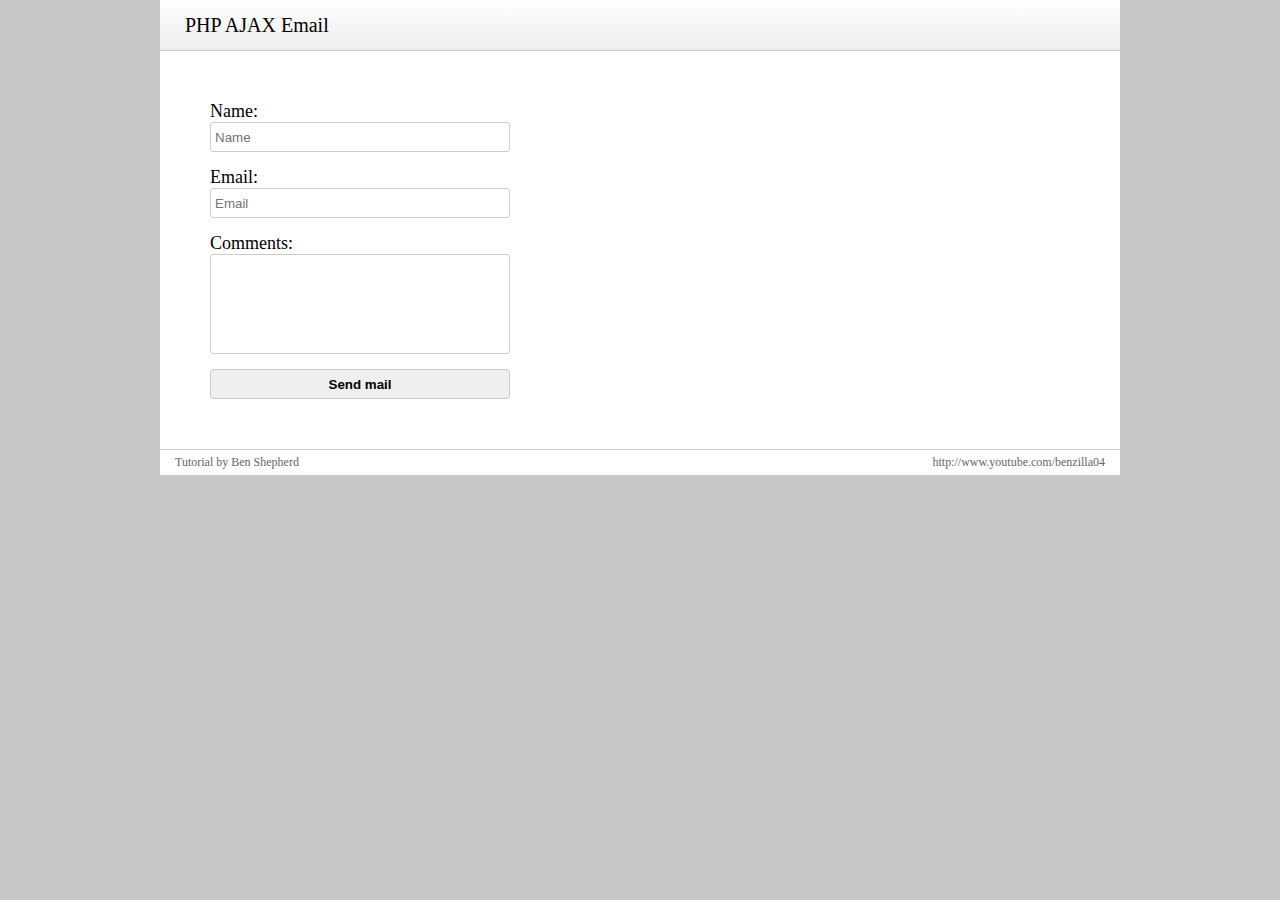
==== oscar/index.html @ 18c6cd57 "Agregar formulario de ejemplo para hacer pruebas" ====
<html>
<head>
<title>PHP AJAX Email</title>
<link rel="stylesheet" type="text/css" href="style/css2.css" />
<script src="//ajax.googleapis.com/ajax/libs/jquery/1.9.1/jquery.min.js"></script>
<script>
	var ajax = {
		isSubmiting: false,
		send: function() {
			
			if(ajax.isSubmiting == false) {
				ajax.isSubmiting = true;
				
				var userName = $("input[name=name]").val();
				var userEmail = $("input[name=email]").val();
				var userComments = $("textarea").val();
				
				if(userName == "" || userEmail == "" || userComments == "")
					alert("Form not complete");
				else {
					
					ajax.SetText("Sending...");
					$.post("sendmail.php", {
						name: userName, email: userEmail, comments: userComments	
					}, function(data) {
						if(data == "true") {
							ajax.SetText("Sent!");	
						} else {
							ajax.SetText("Send mail");
							alert(data);	
						}
						
						ajax.isSubmiting = false;
					});
				}
			}
			else alert("You can only send 1 email at a time");
		},
		SetText: function(text) {
			$("input[type=button]").val(text);
		}
	}
</script>
</head>

<body>
	<div id="wrapper">
		<div id="title">
			<p>PHP AJAX Email</p>
		</div>
		<div id="content">
			<p>Name:<br />
			<input type="text" class="txtbox" name="name" placeholder="Name"></p>
			<p>Email:<br />
			<input type="text" class="txtbox" name="email" placeholder="Email"></p>
			<p>Comments:<br />
			<textarea name="comments"></textarea></p>
			<input type="button" value="Send mail" onClick="ajax.send()" class="btn">
		</div>
		<div id="footer">
			<p>Tutorial by Ben Shepherd</p><a href="http://www.youtube.com/benzilla04">http://www.youtube.com/benzilla04</a>
		</div>
	</div>
</body>
</html>
---- oscar/style/css2.css ----
* {
	padding:0;
	margin:0;
}
body, html {
	width:100%;
	height:100%;
}
body {
	font-family:Calibri;
	background:rgb(200,200,200);
}
#wrapper {
	width:960px;
	min-height:400px;
	margin:0 auto;
	background:#fff;
}
#title {
	height:50px;
	line-height:50px;
	border-bottom:1px solid #ccc;
	background-image:-webkit-linear-gradient(#fff 0%, #eee 100%);
	background-image:-khtml-linear-gradient(#fff 0%, #eee 100%);
	background-image:-ms-linear-gradient(#fff 0%, #eee 100%);
	background-image:-o-linear-gradient(#fff 0%, #eee 100%);
	background-image:-linear-gradient(#fff 0%, #eee 100%);
}
#title p {
	margin-left:25px;
	font-size:20px;
	font-family:Cambria;
}
#content {
	margin:50px;	
}
#content p {
	font-size:18px;
	font-family:Cambria;
	margin-top:15px;
}
.txtbox, textarea, .btn {
	padding:4px;
	width:300px;
	height:30px;
	border-radius:3px;
	border:1px solid #ccc;
}
textarea {
	height:100px;
	resize:none;
	margin-bottom:15px;
}
.btn {
	font-weight:bold;
}
.btn:hover {
	text-decoration:underline;
	cursor:pointer;	
}
#footer {
	width:100%;
	height:25px;
	line-height:25px;
	border-top:1px solid #ccc;
	background-image:-webkit-linear-gradient(#fff 100%, #eee 0%);
	background-image:-khtml-linear-gradient(#fff 100%, #eee 0%);
	background-image:-ms-linear-gradient(#fff 100%, #eee 0%);
	background-image:-o-linear-gradient(#fff 100%, #eee 0%);
	background-image:-linear-gradient(#fff 100%, #eee 0%);	
	border-bottom-right-radius:10px;
	border-bottom-left-radius:10px;
	overflow:hidden;
}
#footer p,#footer a {
	color:#666;
	font-size:12px;
}
#footer p {
	float:left;
	margin-left:15px;
}
#footer a {
	float:right;
	margin-right:15px;
	text-decoration:none;
}
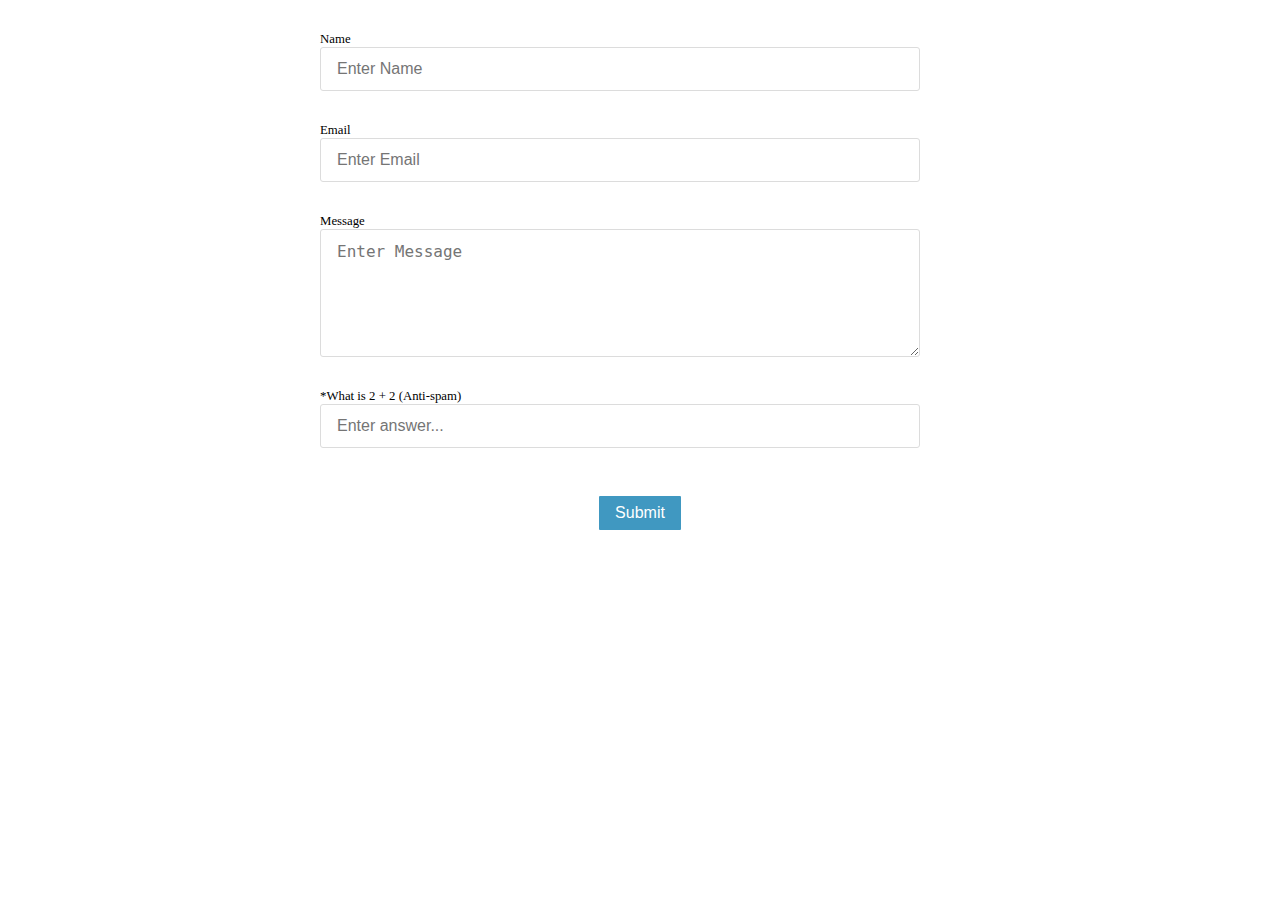
==== commit a8c0d436: "Intentando con otra forma" ====
--- a/oscar/index.html
+++ b/oscar/index.html
@@ -4,62 +4,109 @@
 <link rel="stylesheet" type="text/css" href="style/css2.css" />
 <script src="//ajax.googleapis.com/ajax/libs/jquery/1.9.1/jquery.min.js"></script>
 <script>
-	var ajax = {
-		isSubmiting: false,
-		send: function() {
-			
-			if(ajax.isSubmiting == false) {
-				ajax.isSubmiting = true;
-				
-				var userName = $("input[name=name]").val();
-				var userEmail = $("input[name=email]").val();
-				var userComments = $("textarea").val();
-				
-				if(userName == "" || userEmail == "" || userComments == "")
-					alert("Form not complete");
-				else {
-					
-					ajax.SetText("Sending...");
-					$.post("sendmail.php", {
-						name: userName, email: userEmail, comments: userComments	
-					}, function(data) {
-						if(data == "true") {
-							ajax.SetText("Sent!");	
-						} else {
-							ajax.SetText("Send mail");
-							alert(data);	
-						}
-						
-						ajax.isSubmiting = false;
-					});
-				}
-			}
-			else alert("You can only send 1 email at a time");
-		},
-		SetText: function(text) {
-			$("input[type=button]").val(text);
-		}
-	}
+var contact = {
+  init: function() {
+    $form = $('form#contact-form'),
+      $errorStatus = $('.error-status');
+
+    $form.submit(function(e) {
+      e.preventDefault();
+      // lawls you can't submit a form from codepen, sillypants!
+      // contact.submitForm();
+    });
+  },
+
+  error: function(selector, msg) {
+    selector.html(msg);
+  },
+
+  checkSpam: function() {
+    if ($('#spam').val() != 4 || $('#hidden-spam').val() != '') {
+      // fake confirm msg to fool TEH SPAMBAWTS
+      $('body').append('<p class="antispam">Your email has been sent!</p>');
+      return false;
+    } else {
+      return true;
+    }
+  },
+
+  submitForm: function() {
+    if (contact.checkSpam()) {
+      contact.error($errorStatus, 'Processing...');
+
+      $.ajax({
+
+        type: 'POST',
+        url: $form.attr('action'),
+        data: $form.serialize()
+
+      }).done(function(response) {
+
+        // Set the message text.
+        contact.error($errorStatus, response);
+
+        // Clear the form.
+        $('#name').val('');
+        $('#email').val('');
+        $('#message').val('');
+        $('#spam').val('');
+
+        $errorStatus.addClass('success');
+        $form.css('display', 'none');
+
+      }).fail(function(data) {
+
+        // Set the message text.
+        if (data.responseText !== '') {
+          contact.error($errorStatus, data.responseText);
+        } else {
+          contact.error($errorStatus, 'Oops! An error occured. Please try again.');
+        }
+      });
+
+    } else {
+      contact.error($('#spam').next($('.error-msg')), 'Incorrect! You a robo, bro?');
+    }
+  }
+}
+
+$(document).ready(function() {
+  if ($('form#contact-form').length) {
+    contact.init();
+  } else {
+    return;
+  }
+});
 </script>
 </head>
 
-<body>
-	<div id="wrapper">
-		<div id="title">
-			<p>PHP AJAX Email</p>
-		</div>
-		<div id="content">
-			<p>Name:<br />
-			<input type="text" class="txtbox" name="name" placeholder="Name"></p>
-			<p>Email:<br />
-			<input type="text" class="txtbox" name="email" placeholder="Email"></p>
-			<p>Comments:<br />
-			<textarea name="comments"></textarea></p>
-			<input type="button" value="Send mail" onClick="ajax.send()" class="btn">
-		</div>
-		<div id="footer">
-			<p>Tutorial by Ben Shepherd</p><a href="http://www.youtube.com/benzilla04">http://www.youtube.com/benzilla04</a>
-		</div>
-	</div>
-</body>
+<form id="contact-form" method="post" action="mailer.php">
+  <div class="field">
+    <label for="name">Name</label>
+    <input type="text" id="name" class="contact-field" name="name" placeholder="Enter Name" required>
+  </div>
+
+  <div class="field">
+    <label for="email">Email</label>
+    <input id="email" class="contact-field" name="email" type="email" placeholder="Enter Email" required>
+  </div>
+
+  <div class="field">
+    <label for="message">Message</label>
+    <textarea id="message" class="contact-field" name="message" placeholder="Enter Message" required></textarea>
+  </div>
+
+  <p class="antispam"><input id="hidden-spam" type="text" /></p>
+
+  <div class="field">
+    <label for="spam">*What is 2 + 2 (Anti-spam)</label>
+    <input type="number" pattern="[0-9]*" id="spam" class="contact-field" value="" placeholder="Enter answer..." required>
+    <div class="error-msg"></div>
+  </div>
+
+  <div>
+    <input class="btn" id="submit" name="submit" type="submit" value="Submit">
+  </div>
+  
+  <div class="error-status"></div>
 </html>--- a/oscar/style/css2.css
+++ b/oscar/style/css2.css
@@ -1,87 +1,79 @@
-* {
-	padding:0;
-	margin:0;
-}
-body, html {
-	width:100%;
-	height:100%;
-}
-body {
-	font-family:Calibri;
-	background:rgb(200,200,200);
-}
-#wrapper {
-	width:960px;
-	min-height:400px;
-	margin:0 auto;
-	background:#fff;
-}
-#title {
-	height:50px;
-	line-height:50px;
-	border-bottom:1px solid #ccc;
-	background-image:-webkit-linear-gradient(#fff 0%, #eee 100%);
-	background-image:-khtml-linear-gradient(#fff 0%, #eee 100%);
-	background-image:-ms-linear-gradient(#fff 0%, #eee 100%);
-	background-image:-o-linear-gradient(#fff 0%, #eee 100%);
-	background-image:-linear-gradient(#fff 0%, #eee 100%);
-}
-#title p {
-	margin-left:25px;
-	font-size:20px;
-	font-family:Cambria;
-}
-#content {
-	margin:50px;	
-}
-#content p {
-	font-size:18px;
-	font-family:Cambria;
-	margin-top:15px;
-}
-.txtbox, textarea, .btn {
-	padding:4px;
-	width:300px;
-	height:30px;
-	border-radius:3px;
-	border:1px solid #ccc;
-}
-textarea {
-	height:100px;
-	resize:none;
-	margin-bottom:15px;
-}
-.btn {
-	font-weight:bold;
-}
-.btn:hover {
-	text-decoration:underline;
-	cursor:pointer;	
-}
-#footer {
-	width:100%;
-	height:25px;
-	line-height:25px;
-	border-top:1px solid #ccc;
-	background-image:-webkit-linear-gradient(#fff 100%, #eee 0%);
-	background-image:-khtml-linear-gradient(#fff 100%, #eee 0%);
-	background-image:-ms-linear-gradient(#fff 100%, #eee 0%);
-	background-image:-o-linear-gradient(#fff 100%, #eee 0%);
-	background-image:-linear-gradient(#fff 100%, #eee 0%);	
-	border-bottom-right-radius:10px;
-	border-bottom-left-radius:10px;
-	overflow:hidden;
-}
-#footer p,#footer a {
-	color:#666;
-	font-size:12px;
-}
-#footer p {
-	float:left;
-	margin-left:15px;
-}
-#footer a {
-	float:right;
-	margin-right:15px;
-	text-decoration:none;
-}+#contact-form {
+	display: block;
+	width: 100%;
+	max-width: 640px;
+	margin: 0 auto;
+  }
+  
+  label {
+	font-size: 0.8rem;
+	margin: 2rem 0 0;
+	display: block;
+  }
+  
+  input,
+  textarea {
+	font-family: $base-font-family;
+	-webkit-appearance: none;
+	-moz-appearance: none;
+  }
+  
+  textarea {
+	height: 8rem;
+	~.error-msg {
+	  margin-top: -8px;
+	}
+  }
+  
+  input#submit {
+	border: none;
+	margin: 3rem auto;
+  }
+  
+  .field {
+	position: relative;
+  }
+  
+  .contact-field {
+	width: 100%;
+	font-size: 16px;
+	border-radius: 3px;
+	-moz-border-radius: 3px;
+	-webkit-border-radius: 3px;
+	border: 1px solid #DCDCDC;
+	background-color: #ffffff;
+	padding: 0.75rem 1rem;
+	max-width: 600px;
+  }
+  
+  p.antispam {
+	display: none;
+  }
+  
+  .error-status {
+	font-size: 1.2em;
+	font-weight: bold;
+	text-align: center;
+	color: red;
+  }
+  
+  .btn {
+	padding: 0.5rem 1rem;
+	background-color: #117fb2;
+	display: block;
+	max-width: 250px;
+	margin: 0 auto;
+	font-size: 1em;
+	font-weight: 400;
+	color: #FFFFFF;
+	text-decoration: none;
+	opacity: 0.8;
+	border-radius: 1px;
+	transition: all 0.3s ease;
+	margin-bottom: 5px;
+	border: none;
+  }
+  
+  .btn:hover {
+	opacity: 1;
+  }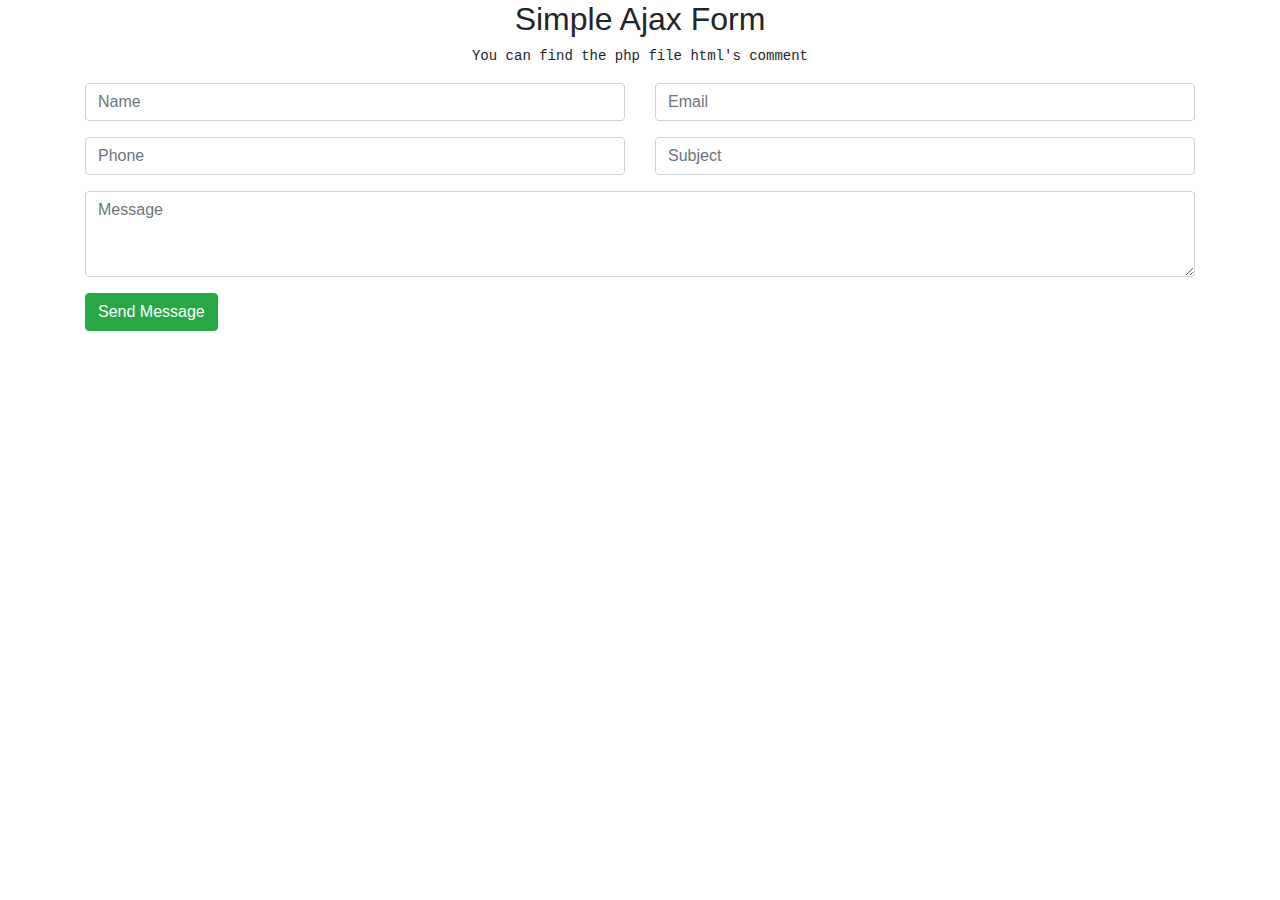
==== commit 5aaa8d9f: "Trying otra form" ====
--- a/oscar/index.html
+++ b/oscar/index.html
@@ -2,111 +2,87 @@
 <head>
 <title>PHP AJAX Email</title>
 <link rel="stylesheet" type="text/css" href="style/css2.css" />
-<script src="//ajax.googleapis.com/ajax/libs/jquery/1.9.1/jquery.min.js"></script>
+<link rel="stylesheet" href="https://stackpath.bootstrapcdn.com/bootstrap/4.3.1/css/bootstrap.min.css" integrity="sha384-ggOyR0iXCbMQv3Xipma34MD+dH/1fQ784/j6cY/iJTQUOhcWr7x9JvoRxT2MZw1T" crossorigin="anonymous">
+<script src="https://code.jquery.com/jquery-3.3.1.slim.min.js" integrity="sha384-q8i/X+965DzO0rT7abK41JStQIAqVgRVzpbzo5smXKp4YfRvH+8abtTE1Pi6jizo" crossorigin="anonymous"></script>
+<script src="https://cdnjs.cloudflare.com/ajax/libs/popper.js/1.14.7/umd/popper.min.js" integrity="sha384-UO2eT0CpHqdSJQ6hJty5KVphtPhzWj9WO1clHTMGa3JDZwrnQq4sF86dIHNDz0W1" crossorigin="anonymous"></script>
+<script src="https://stackpath.bootstrapcdn.com/bootstrap/4.3.1/js/bootstrap.min.js" integrity="sha384-JjSmVgyd0p3pXB1rRibZUAYoIIy6OrQ6VrjIEaFf/nJGzIxFDsf4x0xIM+B07jRM" crossorigin="anonymous"></script>
 <script>
-var contact = {
-  init: function() {
-    $form = $('form#contact-form'),
-      $errorStatus = $('.error-status');
-
-    $form.submit(function(e) {
-      e.preventDefault();
-      // lawls you can't submit a form from codepen, sillypants!
-      // contact.submitForm();
+(function ($) {
+    'use strict';
+    var form = $('.contact__form'),
+        message = $('.contact__msg'),
+        form_data;
+    // Success function
+    function done_func(response) {
+        message.fadeIn().removeClass('alert-danger').addClass('alert-success');
+        message.text(response);
+        setTimeout(function () {
+            message.fadeOut();
+        }, 2000);
+        form.find('input:not([type="submit"]), textarea').val('');
+    }
+    // fail function
+    function fail_func(data) {
+        message.fadeIn().removeClass('alert-success').addClass('alert-success');
+        message.text(data.responseText);
+        setTimeout(function () {
+            message.fadeOut();
+        }, 2000);
+    }
+    
+    form.submit(function (e) {
+        e.preventDefault();
+        form_data = $(this).serialize();
+        $.ajax({
+            type: 'POST',
+            url: form.attr('action'),
+            data: form_data
+        })
+        .done(done_func)
+        .fail(fail_func);
     });
-  },
-
-  error: function(selector, msg) {
-    selector.html(msg);
-  },
-
-  checkSpam: function() {
-    if ($('#spam').val() != 4 || $('#hidden-spam').val() != '') {
-      // fake confirm msg to fool TEH SPAMBAWTS
-      $('body').append('<p class="antispam">Your email has been sent!</p>');
-      return false;
-    } else {
-      return true;
-    }
-  },
-
-  submitForm: function() {
-    if (contact.checkSpam()) {
-      contact.error($errorStatus, 'Processing...');
-
-      $.ajax({
-
-        type: 'POST',
-        url: $form.attr('action'),
-        data: $form.serialize()
-
-      }).done(function(response) {
-
-        // Set the message text.
-        contact.error($errorStatus, response);
-
-        // Clear the form.
-        $('#name').val('');
-        $('#email').val('');
-        $('#message').val('');
-        $('#spam').val('');
-
-        $errorStatus.addClass('success');
-        $form.css('display', 'none');
-
-      }).fail(function(data) {
-
-        // Set the message text.
-        if (data.responseText !== '') {
-          contact.error($errorStatus, data.responseText);
-        } else {
-          contact.error($errorStatus, 'Oops! An error occured. Please try again.');
-        }
-      });
-
-    } else {
-      contact.error($('#spam').next($('.error-msg')), 'Incorrect! You a robo, bro?');
-    }
-  }
-}
-
-$(document).ready(function() {
-  if ($('form#contact-form').length) {
-    contact.init();
-  } else {
-    return;
-  }
-});
+    
+})(jQuery);
 </script>
 </head>
-
-<form id="contact-form" method="post" action="mailer.php">
-  <div class="field">
-    <label for="name">Name</label>
-    <input type="text" id="name" class="contact-field" name="name" placeholder="Enter Name" required>
+<body>
+	<!-- Starting of ajax contact form -->
+<div class="container">
+	<h2>Simple Ajax Form</h2>
+	<pre>You can find the php file html's comment</pre>
   </div>
-
-  <div class="field">
-    <label for="email">Email</label>
-    <input id="email" class="contact-field" name="email" type="email" placeholder="Enter Email" required>
-  </div>
-
-  <div class="field">
-    <label for="message">Message</label>
-    <textarea id="message" class="contact-field" name="message" placeholder="Enter Message" required></textarea>
-  </div>
-
-  <p class="antispam"><input id="hidden-spam" type="text" /></p>
-
-  <div class="field">
-    <label for="spam">*What is 2 + 2 (Anti-spam)</label>
-    <input type="number" pattern="[0-9]*" id="spam" class="contact-field" value="" placeholder="Enter answer..." required>
-    <div class="error-msg"></div>
-  </div>
-
-  <div>
-    <input class="btn" id="submit" name="submit" type="submit" value="Submit">
-  </div>
+  <form class="contact__form container" method="post" action="mail.php">
+	  <!-- Starting of successful form message -->
+	  <div class="row">
+		  <div class="col-12">
+			  <div class="alert alert-success contact__msg" style="display: none" role="alert">
+				  Your message was sent successfully.
+			  </div>
+		  </div>
+	  </div>
+	  <!-- Ending of successful form message -->
   
-  <div class="error-status"></div>
-</html>+	  <!-- Element of the ajax contact form -->
+	  <div class="row">
+		  <div class="col-md-6 form-group">
+			  <input name="name" type="text" class="form-control" placeholder="Name" required>
+		  </div>
+		  <div class="col-md-6 form-group">
+			  <input name="email" type="email" class="form-control" placeholder="Email" required>
+		  </div>
+		  <div class="col-md-6 form-group">
+			  <input name="phone" type="text" class="form-control" placeholder="Phone" required>
+		  </div>
+		  <div class="col-md-6 form-group">
+			  <input name="subject" type="text" class="form-control" placeholder="Subject" required>
+		  </div>
+		  <div class="col-12 form-group">
+			  <textarea name="message" class="form-control" rows="3" placeholder="Message" required></textarea>
+		  </div>
+		  <div class="col-12">
+			  <input name="submit" type="submit" class="btn btn-success" value="Send Message">
+		  </div>
+	  </div>
+  </form>
+</body>
+</html>
--- a/oscar/style/css2.css
+++ b/oscar/style/css2.css
@@ -1,79 +1,7 @@
-#contact-form {
-	display: block;
-	width: 100%;
-	max-width: 640px;
-	margin: 0 auto;
+h2{
+	text-align: center;
+	margin:20px;
   }
-  
-  label {
-	font-size: 0.8rem;
-	margin: 2rem 0 0;
-	display: block;
-  }
-  
-  input,
-  textarea {
-	font-family: $base-font-family;
-	-webkit-appearance: none;
-	-moz-appearance: none;
-  }
-  
-  textarea {
-	height: 8rem;
-	~.error-msg {
-	  margin-top: -8px;
-	}
-  }
-  
-  input#submit {
-	border: none;
-	margin: 3rem auto;
-  }
-  
-  .field {
-	position: relative;
-  }
-  
-  .contact-field {
-	width: 100%;
-	font-size: 16px;
-	border-radius: 3px;
-	-moz-border-radius: 3px;
-	-webkit-border-radius: 3px;
-	border: 1px solid #DCDCDC;
-	background-color: #ffffff;
-	padding: 0.75rem 1rem;
-	max-width: 600px;
-  }
-  
-  p.antispam {
-	display: none;
-  }
-  
-  .error-status {
-	font-size: 1.2em;
-	font-weight: bold;
+  pre{
 	text-align: center;
-	color: red;
-  }
-  
-  .btn {
-	padding: 0.5rem 1rem;
-	background-color: #117fb2;
-	display: block;
-	max-width: 250px;
-	margin: 0 auto;
-	font-size: 1em;
-	font-weight: 400;
-	color: #FFFFFF;
-	text-decoration: none;
-	opacity: 0.8;
-	border-radius: 1px;
-	transition: all 0.3s ease;
-	margin-bottom: 5px;
-	border: none;
-  }
-  
-  .btn:hover {
-	opacity: 1;
   }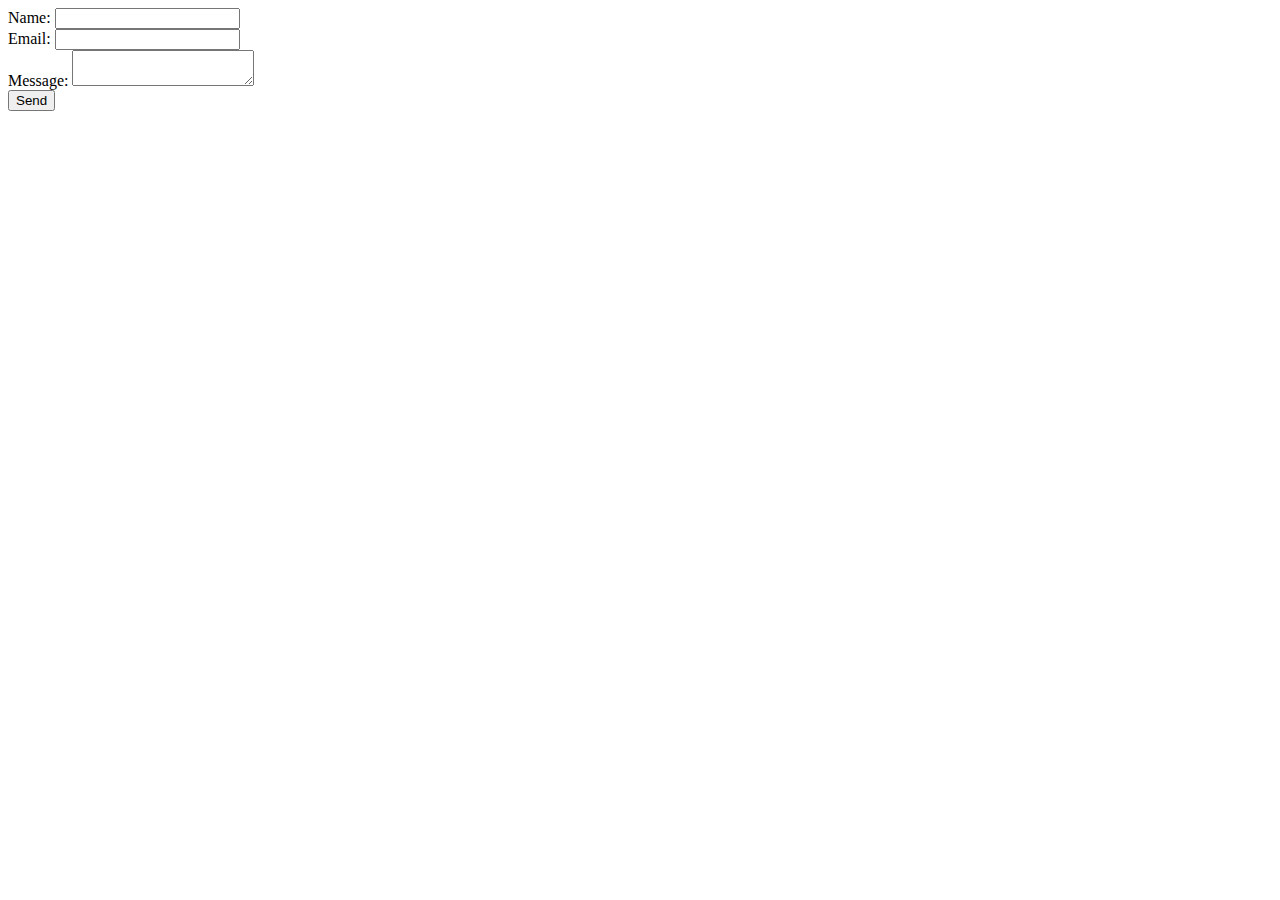
==== commit b48a1ebb: "Otra nueva forma" ====
--- a/oscar/index.html
+++ b/oscar/index.html
@@ -1,88 +1,36 @@
-<html>
+<!DOCTYPE html>
+<html lang="en">
 <head>
-<title>PHP AJAX Email</title>
-<link rel="stylesheet" type="text/css" href="style/css2.css" />
-<link rel="stylesheet" href="https://stackpath.bootstrapcdn.com/bootstrap/4.3.1/css/bootstrap.min.css" integrity="sha384-ggOyR0iXCbMQv3Xipma34MD+dH/1fQ784/j6cY/iJTQUOhcWr7x9JvoRxT2MZw1T" crossorigin="anonymous">
-<script src="https://code.jquery.com/jquery-3.3.1.slim.min.js" integrity="sha384-q8i/X+965DzO0rT7abK41JStQIAqVgRVzpbzo5smXKp4YfRvH+8abtTE1Pi6jizo" crossorigin="anonymous"></script>
-<script src="https://cdnjs.cloudflare.com/ajax/libs/popper.js/1.14.7/umd/popper.min.js" integrity="sha384-UO2eT0CpHqdSJQ6hJty5KVphtPhzWj9WO1clHTMGa3JDZwrnQq4sF86dIHNDz0W1" crossorigin="anonymous"></script>
-<script src="https://stackpath.bootstrapcdn.com/bootstrap/4.3.1/js/bootstrap.min.js" integrity="sha384-JjSmVgyd0p3pXB1rRibZUAYoIIy6OrQ6VrjIEaFf/nJGzIxFDsf4x0xIM+B07jRM" crossorigin="anonymous"></script>
-<script>
-(function ($) {
-    'use strict';
-    var form = $('.contact__form'),
-        message = $('.contact__msg'),
-        form_data;
-    // Success function
-    function done_func(response) {
-        message.fadeIn().removeClass('alert-danger').addClass('alert-success');
-        message.text(response);
-        setTimeout(function () {
-            message.fadeOut();
-        }, 2000);
-        form.find('input:not([type="submit"]), textarea').val('');
-    }
-    // fail function
-    function fail_func(data) {
-        message.fadeIn().removeClass('alert-success').addClass('alert-success');
-        message.text(data.responseText);
-        setTimeout(function () {
-            message.fadeOut();
-        }, 2000);
-    }
-    
-    form.submit(function (e) {
-        e.preventDefault();
-        form_data = $(this).serialize();
-        $.ajax({
-            type: 'POST',
-            url: form.attr('action'),
-            data: form_data
-        })
-        .done(done_func)
-        .fail(fail_func);
-    });
-    
-})(jQuery);
-</script>
+	<meta charset="UTF-8">
+	<meta name="viewport" content="width=device-width, initial-scale=1.0">
+	<title>Document</title>
 </head>
+<script
+  src="https://code.jquery.com/jquery-3.4.1.js"
+  integrity="sha256-WpOohJOqMqqyKL9FccASB9O0KwACQJpFTUBLTYOVvVU="
+  crossorigin="anonymous"></script>
+  <script src="app.js"></script>
 <body>
-	<!-- Starting of ajax contact form -->
-<div class="container">
-	<h2>Simple Ajax Form</h2>
-	<pre>You can find the php file html's comment</pre>
-  </div>
-  <form class="contact__form container" method="post" action="mail.php">
-	  <!-- Starting of successful form message -->
-	  <div class="row">
-		  <div class="col-12">
-			  <div class="alert alert-success contact__msg" style="display: none" role="alert">
-				  Your message was sent successfully.
-			  </div>
-		  </div>
-	  </div>
-	  <!-- Ending of successful form message -->
-  
-	  <!-- Element of the ajax contact form -->
-	  <div class="row">
-		  <div class="col-md-6 form-group">
-			  <input name="name" type="text" class="form-control" placeholder="Name" required>
-		  </div>
-		  <div class="col-md-6 form-group">
-			  <input name="email" type="email" class="form-control" placeholder="Email" required>
-		  </div>
-		  <div class="col-md-6 form-group">
-			  <input name="phone" type="text" class="form-control" placeholder="Phone" required>
-		  </div>
-		  <div class="col-md-6 form-group">
-			  <input name="subject" type="text" class="form-control" placeholder="Subject" required>
-		  </div>
-		  <div class="col-12 form-group">
-			  <textarea name="message" class="form-control" rows="3" placeholder="Message" required></textarea>
-		  </div>
-		  <div class="col-12">
-			  <input name="submit" type="submit" class="btn btn-success" value="Send Message">
-		  </div>
-	  </div>
-  </form>
+	<form id="ajax-contact" method="post" action="mailer.php">
+		<div class="field">
+			<label for="name">Name:</label>
+			<input type="text" id="name" name="name" required>
+		</div>
+	
+		<div class="field">
+			<label for="email">Email:</label>
+			<input type="email" id="email" name="email" required>
+		</div>
+	
+		<div class="field">
+			<label for="message">Message:</label>
+			<textarea id="message" name="message" required></textarea>
+		</div>
+	
+		<div class="field">
+			<button type="submit">Send</button>
+		</div>
+	</form>
+	<div id="form-messages"></div>
 </body>
-</html>
+</html>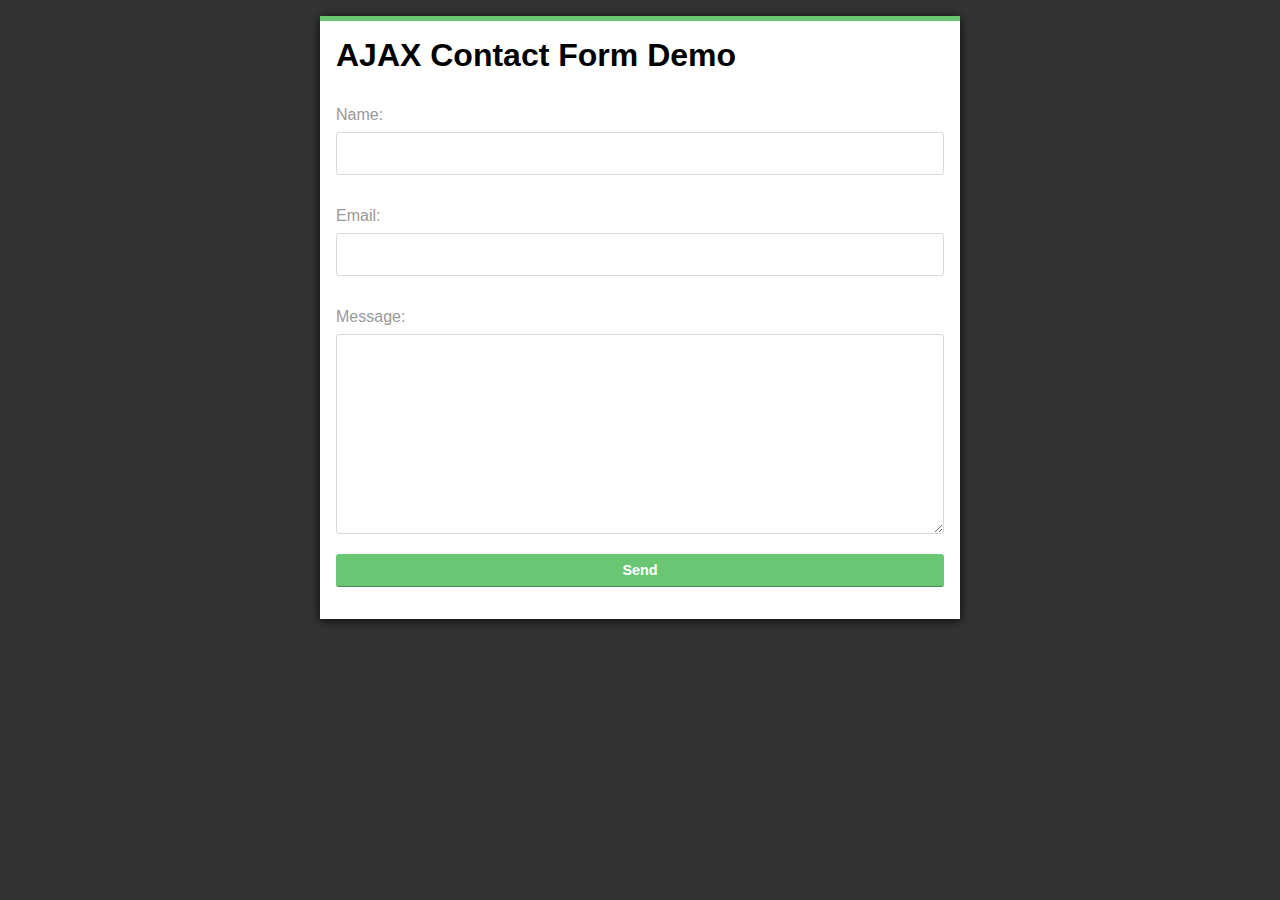
==== commit c9033ae9: "another form from platzi" ====
--- a/oscar/index.html
+++ b/oscar/index.html
@@ -2,35 +2,39 @@
 <html lang="en">
 <head>
 	<meta charset="UTF-8">
-	<meta name="viewport" content="width=device-width, initial-scale=1.0">
-	<title>Document</title>
+	<title>AJAX Contact Form Demo</title>
+
+	<link rel="stylesheet" href="style.css">
 </head>
-<script
-  src="https://code.jquery.com/jquery-3.4.1.js"
-  integrity="sha256-WpOohJOqMqqyKL9FccASB9O0KwACQJpFTUBLTYOVvVU="
-  crossorigin="anonymous"></script>
-  <script src="app.js"></script>
 <body>
-	<form id="ajax-contact" method="post" action="mailer.php">
-		<div class="field">
-			<label for="name">Name:</label>
-			<input type="text" id="name" name="name" required>
-		</div>
+	<div id="page-wrapper">
+	  <h1>AJAX Contact Form Demo</h1>
+
+	  <div id="form-messages"></div>
+		
+		<form id="ajax-contact" method="post" action="mailer.php">
+			<div class="field">
+				<label for="name">Name:</label>
+				<input type="text" id="name" name="name" required>
+			</div>
+
+			<div class="field">
+				<label for="email">Email:</label>
+				<input type="email" id="email" name="email" required>
+			</div>
+
+			<div class="field">
+				<label for="message">Message:</label>
+				<textarea id="message" name="message" required></textarea>
+			</div>
+
+			<div class="field">
+				<button type="submit">Send</button>
+			</div>
+		</form>
+	</div>
 	
-		<div class="field">
-			<label for="email">Email:</label>
-			<input type="email" id="email" name="email" required>
-		</div>
-	
-		<div class="field">
-			<label for="message">Message:</label>
-			<textarea id="message" name="message" required></textarea>
-		</div>
-	
-		<div class="field">
-			<button type="submit">Send</button>
-		</div>
-	</form>
-	<div id="form-messages"></div>
+	<script src="jquery-2.1.0.min.js"></script>
+	<script src="app.js"></script>
 </body>
 </html>--- a/oscar/style.css
+++ b/oscar/style.css
@@ -0,0 +1,103 @@
+*, *:before, *:after {
+  -moz-box-sizing: border-box;
+  -webkit-box-sizing: border-box;
+  box-sizing: border-box;
+}
+
+html {
+  font-family: Helvetica, Arial, sans-serif;
+  font-size: 100%;
+  background: #333;
+  -webkit-font-smoothing: antialiased;
+}
+
+#page-wrapper {
+  width: 640px;
+  background: #FFFFFF;
+  padding: 1em;
+  margin: 1em auto;
+  border-top: 5px solid #69c773;
+  box-shadow: 0 2px 10px rgba(0,0,0,0.8);
+}
+
+h1 {
+  margin-top: 0;
+}
+
+.field {
+  margin: 1em 0;
+}
+
+label {
+  display: block;
+  margin-top: 2em;
+  margin-bottom: 0.5em;
+  color: #999999;
+}
+
+input {
+  width: 100%;
+  padding: 0.5em 0.5em;
+  font-size: 1.2em;
+  border-radius: 3px;
+  border: 1px solid #D9D9D9;
+}
+
+textarea {
+  width: 100%;
+  height: 200px;
+  padding: 0.5em 0.5em;
+  font-size: 1.2em;
+  border-radius: 3px;
+  border: 1px solid #D9D9D9;
+}
+
+button {
+  display: inline-block;
+  border-radius: 3px;
+  border: none;
+  font-size: 0.9rem;
+  padding: 0.5rem 0.8em;
+  background: #69c773;
+  border-bottom: 1px solid #498b50;
+  color: white;
+  -webkit-font-smoothing: antialiased;
+  font-weight: bold;
+  margin: 0;
+  width: 100%;
+  text-align: center;
+}
+
+button:hover, button:focus {
+  opacity: 0.75;
+  cursor: pointer;
+}
+
+button:active {
+  opacity: 1;
+  box-shadow: 0 -3px 10px rgba(0, 0, 0, 0.1) inset;
+}
+
+.success {
+  padding: 1em;
+  margin-bottom: 0.75rem;
+  text-shadow: 0 1px 0 rgba(255, 255, 255, 0.5);
+  color: #468847;
+  background-color: #dff0d8;
+  border: 1px solid #d6e9c6;
+  -webkit-border-radius: 4px;
+     -moz-border-radius: 4px;
+          border-radius: 4px;
+}
+
+.error {
+  padding: 1em;
+  margin-bottom: 0.75rem;
+  text-shadow: 0 1px 0 rgba(255, 255, 255, 0.5);
+  color: #b94a48;
+  background-color: #f2dede;
+  border: 1px solid rgba(185, 74, 72, 0.3);
+  -webkit-border-radius: 4px;
+     -moz-border-radius: 4px;
+          border-radius: 4px;
+}